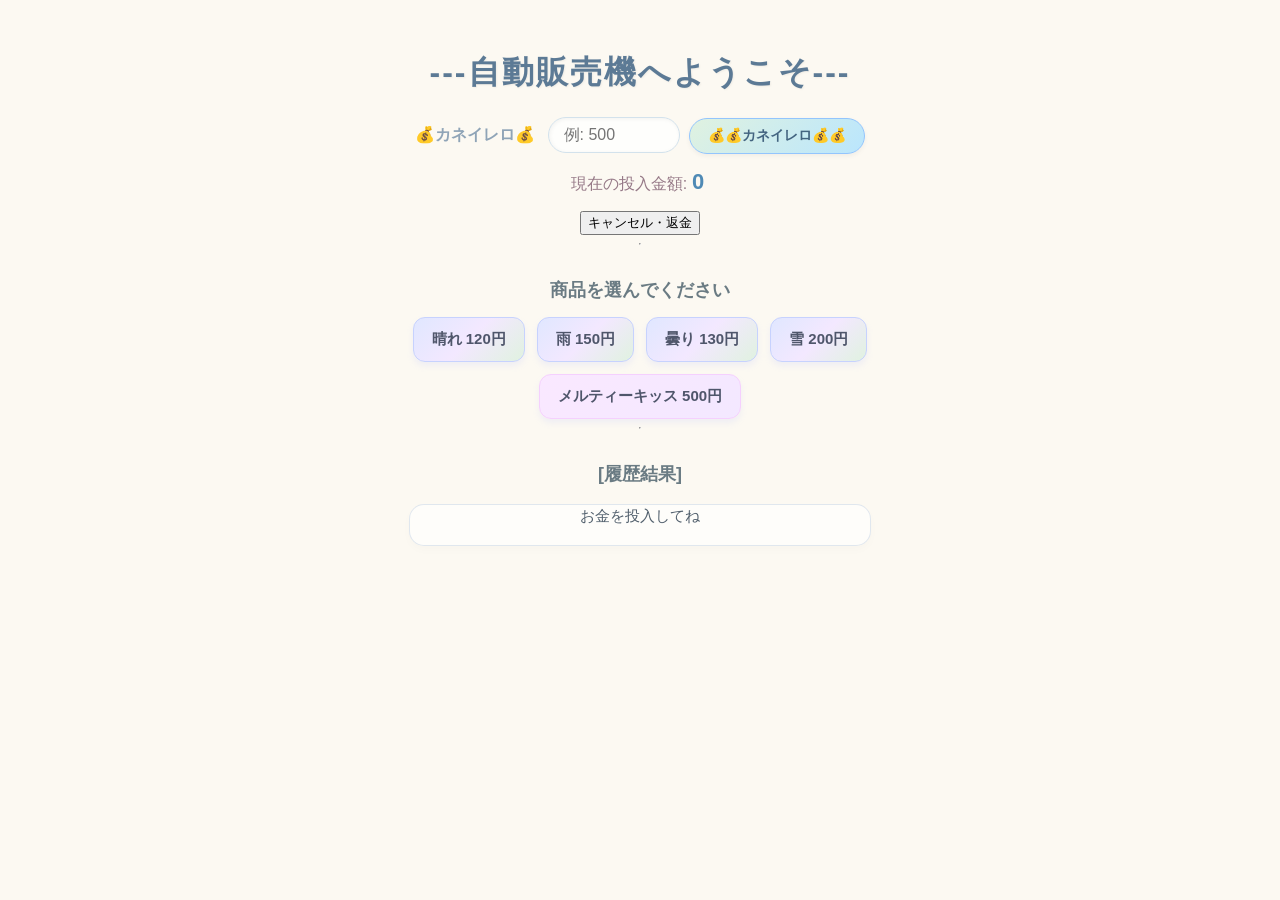
==== .devcontainer/index.html @ a0b12abe "first commit" ====
<!DOCTYPE html> 
<html lang="ja">
<head>
        <!-- 文字コードはUTF８を使います　文字化け防止 -->
        <meta charset="UTF-8">
        <!-- スマホでも画面の -->
         <meta name="viewport" content="width=device-width,initial-scale=1.0">        <title>お天気自動販売機☀️☔️⛄️</title>

         <link rel="stylesheet" href="style.css">

</head>
<!-- 
        <input type="number" id="moneyInput" value="150" /> 円
        <button id="intserMoneyBtn">お金を投入</button>

        <p>現在の投入金額:<span id="currentMoneyStatus">0</span>円</p>
        <p id="oldlog"></p> -->

        <body>
            <h1>---自動販売機へようこそ---</h1>

            <div>
                <!--  説明用テキスト　for="moneyInput"と書くことで、私はid="moneyInput"という部品のための説明係ですよ-->
                <label for="moneyInput">💰カネイレロ💰</label>
                <input type="number" id="moneyInput" min="0" placeholder="例: 500">
                <!-- ユーザーがお金をタイピングして入力するための　白いボックスを作る 
                 type="number":この入力欄には数字しか入れさせない　という制限
                 id="moneyInput"入力欄に与えられた、世界に一つだけの背番号(名前)　
                 あとでjsからmoneyInputという箱に入力された数字を持ってきて
                 min="0":マイナスの金額を入力->-できないようにブロック
                 placeholder="例:500"入力欄が空っぽ時に、薄いグレーの文字表示される入力の見本　
                 文字入力されると消える-->
                 <button id="intserMoneyBtn">💰💰カネイレロ💰💰</button>
                 <!-- マウスでカチってとクリックできるボタンを作る
                  ボタンの中身にはお金を入れるという文字を書く -->
            </div>
            <p>現在の投入金額:<span id="currentMoneyStatus">0</span></p>
            <!-- 0」という数字の部分だけを <span> というタグで囲っています。<span> 自体は見た目を変えない透明なテープのようなタグですが、ここに id="currentMoneyStatus"（現在の所持金状態）という背番号をつけています。

なぜかというと、JavaScriptが「この 0 の部分だけをピンポイントで 120 とか 500 に書き換えられるようにするため」 -->
                 <button id="cancelBtn">キャンセル・返金</button>
         <hr>

         <h2>商品を選んでください</h2>
         <div id="productContainer"></div>
         <!-- id="productContainer"(商品を入れるコンテナ)という名前のついた
          今は中身が完全に空っぽの箱 -->
          <hr>
          <h3>[履歴結果]</h3>
          <div id="consolelog" class="console">お金を投入してね</div>

          <script src="otenki.js"></script>
        </body>
    
</html>
---- .devcontainer/style.css ----
body{
    /* 全体の色 */
    background-color: #fcf9f2; 
    /* 文字 */
    color: #967987;
    font-family: 'Helvetica Neue',Arial,'Hiragino Kaku Gothic ProN',sans-serif;
    margin:0;
    padding: 30px;
    display: flex;
    flex-direction: flex;
    flex-direction: column;
    align-items: center;
}

h1{
    font: size 24px;
    letter-spacing: 2px;
    color:#5c7a95;
    margin: bottom 30px;
    text-shadow: 1px 1px 2px rgba(0,0,0,0.05);
}

h2,h3{
    color:#6a7b83;
    font-size: 18px;
    margin-top: 25px;
}

/* お金の投入エリア */
label{
    font-weight: bold;
    color: #8fa4b7;
    margin-right: 8px;
}

#moneyInput{
    border: 1px solid #d3e2ec;
    border-radius: 20px;
    padding: 8px 15px;
    font-size: 16px;
    width: 100px;
    background-color: rgba(255,255,255,0.8);
    box-shadow: inset 1px 1px 4px rgba(0,0,0,0.05);
    outline: none;
    color: #4a4a4a;
}

/* 金いれろボタン */
#intserMoneyBtn{
    background: linear-gradient(135deg,#e0f2e0,#bae6fd 100%);
    border:1px solid #93c5fd;
    border-radius: 20px;
    padding: 8px 18px;
    font-size: 14px;
    font-weight: bold;
    color: #436480;
    cursor: pointer;
    box-shadow: 0 2px 5px rgba(0,0,0,0.05);
    transition: all 0.3s ease;
    margin-left: 5px;
}

/*  */
#interMoneyBtn:hover{
    background: linear-gradient(135deg,#bae6fd 0%, #7dd3fc 100%);
    transform: translateY(-1px);
}

/* 現在の投入金額のテキスト */
p{
    font-size: 16px;
    margin-top: 15px;
}

/* 金額の数字部分を目立たせる */
#currentMoneyStatus{
    font-size: 22px;
    font-weight: bold;
    color: #4f8ab5;
    margin: 0 5px;
}


#productContainer{
    display: flex;
    flex-wrap: wrap;
    justify-content: center;
    max-width: 500px;
    gap: 12px;
}

#productContainer button{

    background: linear-gradient(135deg,#e0e7ff 0%, #f3e8ff 50%, #e0f2e0 100%);
    border: 1px solid #c7d2fe;
    border-radius: 12px;
    padding: 12px 18px;
    font-size: 15px;
    font-weight: bold;
    color: #4f566b;
    cursor: pointer;
    box-shadow: 0 4px 6px rgba(165,180,252,0.15);
    transition: all 0.25 ease;
}

#productContainer button:hover{

    background: linear-gradient(135deg, #ffffff 0%, #e0e7ff 100%);
    border-color: #a5b4fc;
    box-shadow:  0 6px 12px rgba(165,180,252,0.3);
    transform: translateY(-2px)scale(1.03);
}

#productContainer button:nth-child(5){
    background: linear-gradient(135deg,#fae8ff 0%, #f3e8ff 100%);
    border-color: #f5d0fe;
}

#consolelog{
    width: 90%;
    max-width: 460px;
    min-height: 40px;

    background-color: rgba(255,255,255,0.6);
    border: 1px solid rgba(217,226,236,0.8);
    backdrop-filter: blur(4px);
    border-radius: 15px;
    text-align: center;
    font-size: 15px;
    color: #52606d;
    box-shadow: 0 4px 10px rgba(0,0,0,0.02);
    line-height: 1.5;
}
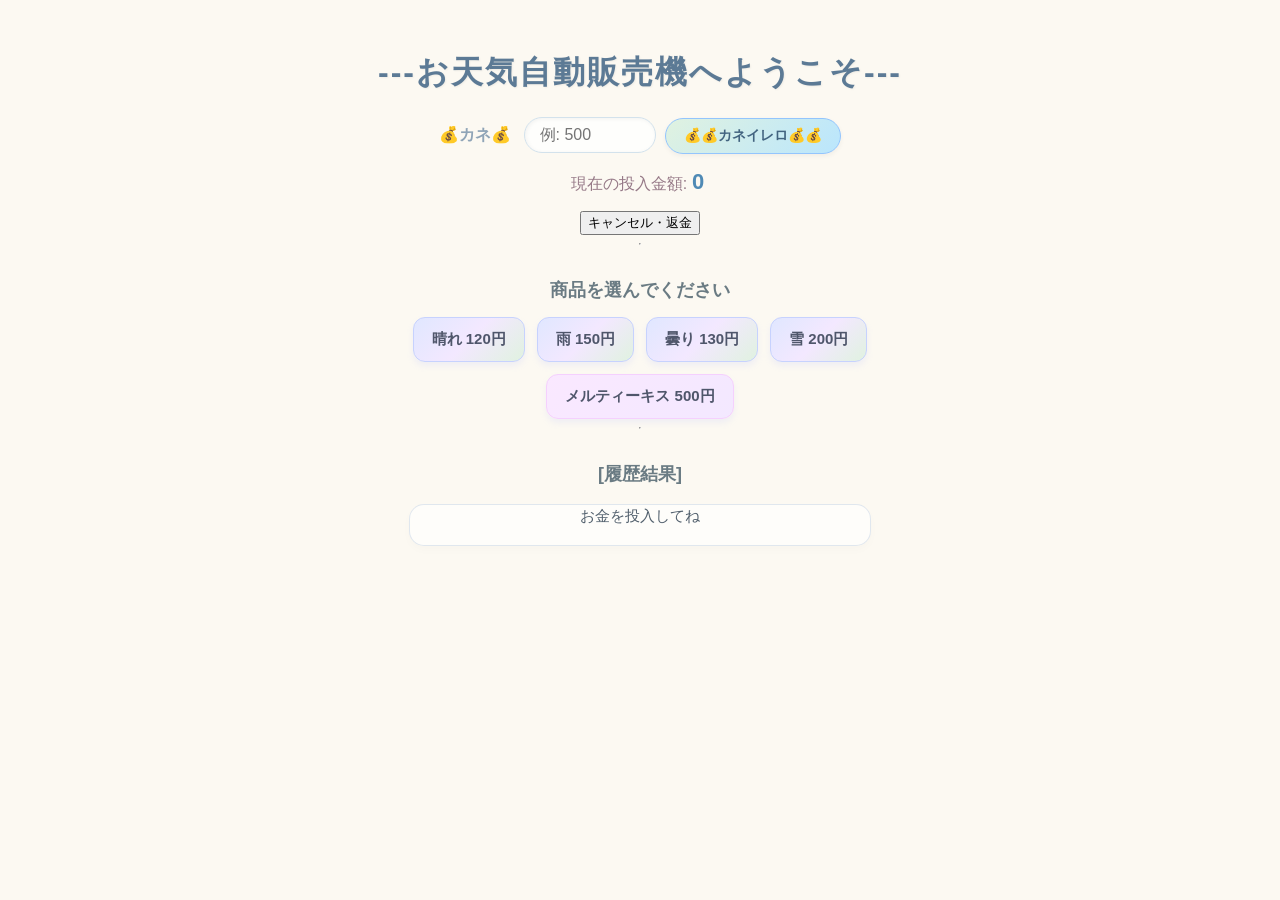
==== commit b468740a: "a" ====
--- a/.devcontainer/index.html
+++ b/.devcontainer/index.html
@@ -3,7 +3,7 @@
 <head>
         <!-- 文字コードはUTF８を使います　文字化け防止 -->
         <meta charset="UTF-8">
-        <!-- スマホでも画面の -->
+        <!-- 画面に合わせるよ -->
          <meta name="viewport" content="width=device-width,initial-scale=1.0">        <title>お天気自動販売機☀️☔️⛄️</title>
 
          <link rel="stylesheet" href="style.css">
@@ -17,15 +17,15 @@
         <p id="oldlog"></p> -->
 
         <body>
-            <h1>---自動販売機へようこそ---</h1>
+            <h1>---お天気自動販売機へようこそ---</h1>
 
             <div>
-                <!--  説明用テキスト　for="moneyInput"と書くことで、私はid="moneyInput"という部品のための説明係ですよ-->
-                <label for="moneyInput">💰カネイレロ💰</label>
+                <!--  　for="moneyInput"と書くことで、私はid="moneyInput"という部品のための説明係ですよ-->
+                <label for="moneyInput">💰カネ💰</label>
                 <input type="number" id="moneyInput" min="0" placeholder="例: 500">
                 <!-- ユーザーがお金をタイピングして入力するための　白いボックスを作る 
                  type="number":この入力欄には数字しか入れさせない　という制限
-                 id="moneyInput"入力欄に与えられた、世界に一つだけの背番号(名前)　
+                 id="moneyInput"入力欄に与えられた、背番号(名前)　
                  あとでjsからmoneyInputという箱に入力された数字を持ってきて
                  min="0":マイナスの金額を入力->-できないようにブロック
                  placeholder="例:500"入力欄が空っぽ時に、薄いグレーの文字表示される入力の見本　
--- a/.devcontainer/style.css
+++ b/.devcontainer/style.css
@@ -1,18 +1,24 @@
 body{
-    /* 全体の色 */
+    /* bodyタグ（ページ全体）のデザインを設定する */
+    /* 全体の色 ページ全体の背景色を設定している。*/
     background-color: #fcf9f2; 
     /* 文字 */
     color: #967987;
     font-family: 'Helvetica Neue',Arial,'Hiragino Kaku Gothic ProN',sans-serif;
+    /* ページの外側の余白を0にする。 */
     margin:0;
+    /* ページの内側に30pxの余白を作る。 */
     padding: 30px;
+    /* Flexboxというレイアウト機能を使う。子要素を並べたり中央寄せしたりしやすくなる。 */
     display: flex;
-    flex-direction: flex;
+
+    flex-direction: row;
     flex-direction: column;
     align-items: center;
 }
 
 h1{
+    /* h1タグ（一番大きい見出し）のデザインを設定する */
     font: size 24px;
     letter-spacing: 2px;
     color:#5c7a95;
@@ -21,19 +27,26 @@
 }
 
 h2,h3{
+    /* h2タグとh3タグ（中くらいの見出し）のデザインをまとめて設定する */
     color:#6a7b83;
     font-size: 18px;
     margin-top: 25px;
 }
 
 /* お金の投入エリア */
+/*  labelタグ（入力欄の横にある「金額」などの文字）のデザインを設定する */
 label{
     font-weight: bold;
     color: #8fa4b7;
     margin-right: 8px;
 }
 
+    /* 金額を入力する白いボックスのデザインを設定する */
 #moneyInput{
+    /* 枠線を付ける。 */    
+    /* 1px → 太さ1ピクセル */
+    /* solid → 実線 */
+    /* #d3e2ec → 薄い水色 */
     border: 1px solid #d3e2ec;
     border-radius: 20px;
     padding: 8px 15px;
@@ -41,57 +54,84 @@
     width: 100px;
     background-color: rgba(255,255,255,0.8);
     box-shadow: inset 1px 1px 4px rgba(0,0,0,0.05);
+    /* クリックしたときの青い枠を消す。 */
     outline: none;
+    /* 入力した文字の色 */
     color: #4a4a4a;
 }
 
 /* 金いれろボタン */
 #intserMoneyBtn{
+    /* 背景をグラデーションにする。 */
     background: linear-gradient(135deg,#e0f2e0,#bae6fd 100%);
+    /* ボタンの枠線。 */
     border:1px solid #93c5fd;
+    /* ボタンの角を丸くする。 */
     border-radius: 20px;
+    /* ボタンの中の余白。 */
     padding: 8px 18px;
     font-size: 14px;
     font-weight: bold;
     color: #436480;
     cursor: pointer;
+    /* ボタンの下に影を付ける。 */
     box-shadow: 0 2px 5px rgba(0,0,0,0.05);
+    /* デザインが変わるときにアニメーションを付ける。0.3秒で滑らかに変化？ */
     transition: all 0.3s ease;
     margin-left: 5px;
 }
 
-/*  */
+/*  お金投入ボタンにマウスを乗せたときのデザインを設定する*/
 #interMoneyBtn:hover{
+    /* background → 背景
+linear-gradient → 線形グラデーション
+135deg → 斜め135度方向にグラデーション
+#bae6fd 0% → 始まりは薄い水色
+#7dd3fc 100% → 終わりはやや濃い水色 */
     background: linear-gradient(135deg,#bae6fd 0%, #7dd3fc 100%);
+    /* transform → 要素を変形させる
+translateY(-1px) → 上に1px動かす */
     transform: translateY(-1px);
 }
 
 /* 現在の投入金額のテキスト */
 p{
     font-size: 16px;
+    /* margin-top → 要素の上側の外側の余白 */
     margin-top: 15px;
 }
 
-/* 金額の数字部分を目立たせる */
+/* 金額の数字部分を目立たせる 　所持金や投入金額の数字を大きく見やすくするためのCSS*/
 #currentMoneyStatus{
+    /* 普通の文字よりかなり大きい。22px */
     font-size: 22px;
     font-weight: bold;
     color: #4f8ab5;
+    /* margin: 上下 左右; */
     margin: 0 5px;
 }
 
-
+/* 商品ボタンを並べる箱のデザインを設定する */
 #productContainer{
+    /* Flexbox（フレックスボックス）を使う設定。
+中に入っているボタンを横に並べやすくなる。 */
     display: flex;
+    /* 横に並びきらなくなったら、自動で次の行に折り返す。
+つまり → 商品が増えても画面からはみ出さない！イメージ */
     flex-wrap: wrap;
+    /* 中のボタンたちを横方向の中央に寄せる */
     justify-content: center;
+    /* 箱の最大幅を 500px */
     max-width: 500px;
     gap: 12px;
 }
 
+/* 商品ボタンのデザインを設定する */
 #productContainer button{
 
+    /* 背景をグラデーションにする。 */
     background: linear-gradient(135deg,#e0e7ff 0%, #f3e8ff 50%, #e0f2e0 100%);
+    /* 枠線を付ける。 */
     border: 1px solid #c7d2fe;
     border-radius: 12px;
     padding: 12px 18px;
@@ -103,14 +143,15 @@
     transition: all 0.25 ease;
 }
 
+/*  商品ボタンにマウスを乗せたときのデザインを設定 */
 #productContainer button:hover{
-
     background: linear-gradient(135deg, #ffffff 0%, #e0e7ff 100%);
     border-color: #a5b4fc;
     box-shadow:  0 6px 12px rgba(165,180,252,0.3);
     transform: translateY(-2px)scale(1.03);
 }
 
+/* 商品ボックスの中の5番目のボタン（メルティーキッス）だけ特別なデザインを設定する */
 #productContainer button:nth-child(5){
     background: linear-gradient(135deg,#fae8ff 0%, #f3e8ff 100%);
     border-color: #f5d0fe;
